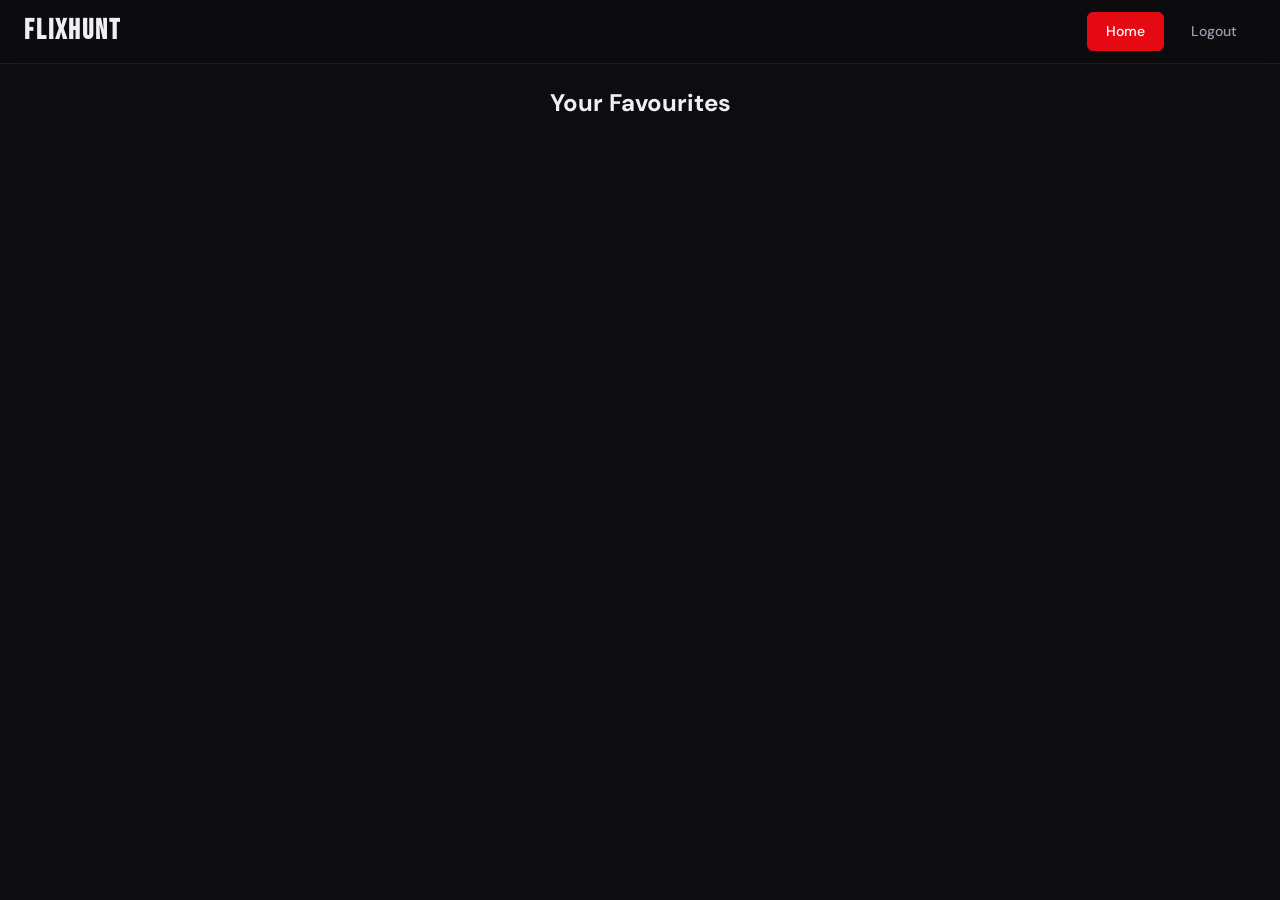
==== favourites.html @ 63d0334b "testing and editing login and favourites" ====
<!DOCTYPE html>
<html lang="en">
<head>
    <meta charset="UTF-8">
    <meta name="viewport" content="width=device-width, initial-scale=1.0">
    <title>Favourites</title>
    <link rel="stylesheet" href="style.css">
</head>
<body>

<div class="navbar">
    <h2>FlixHunt</h2>

    <div class="nav-right">
        <div class="nav-links">
            <a href="index.html">Home</a>
            <a href="#" onclick="logout()">Logout</a>
        </div>
    </div>
</div>

<h2 style="text-align:center; margin:20px;">Your Favourites</h2>

<div id="favorites-container" class="container"></div>

<script src="script.js"></script>

</body>
</html>
---- style.css ----
@import url('https://fonts.googleapis.com/css2?family=Bebas+Neue&family=DM+Sans:wght@400;500;600&display=swap');


:root {
  --bg-primary:    #0d0d0f;
  --bg-secondary:  #141418;
  --bg-card:       #1a1a20;
  --bg-card-hover: #21212a;
  --accent:        #e50914;
  --accent-soft:   #ff2d3a;
  --accent-glow:   rgba(229, 9, 20, 0.25);
  --gold:          #f5c518;
  --text-primary:  #f0eff4;
  --text-secondary:#9e9eae;
  --text-muted:    #5a5a6e;
  --border:        rgba(255,255,255,0.07);
  --border-hover:  rgba(255,255,255,0.15);
  --font-display:  'Bebas Neue', sans-serif;
  --font-body:     'DM Sans', sans-serif;
  --radius-card:   10px;
  --radius-btn:    6px;
  --transition:    0.2s ease;
}


*, *::before, *::after {
  box-sizing: border-box;
  margin: 0;
  padding: 0;
}

html { scroll-behavior: smooth; }

body {
  font-family: var(--font-body);
  background-color: var(--bg-primary);
  color: var(--text-primary);
  font-size: 16px;
  line-height: 1.6;
  min-height: 100vh;
}

a {
  color: inherit;
  text-decoration: none;
}

img {
  display: block;
  max-width: 100%;
}


.navbar {
  position: sticky;
  top: 0;
  z-index: 100;
  height: 64px;
  background-color: rgba(13, 13, 15, 0.92);
  backdrop-filter: blur(12px);
  border-bottom: 1px solid var(--border);
  display: flex;
  align-items: center;
  gap: 20px;
  padding: 0 24px;
}


.navbar h2 {
  font-family: var(--font-display);
  font-size: 28px;
  letter-spacing: 2px;
  color: var(--text-primary);
  flex-shrink: 0;
}

.nav-links {
  display: flex;
  align-items: center;
  gap: 8px;
}

.nav-links a {
  color: var(--text-secondary);
  font-size: 14px;
  font-weight: 500;
  padding: 7px 18px;
  border-radius: var(--radius-btn);
  border: 1px solid transparent;
  transition: color var(--transition), border-color var(--transition),
              background var(--transition);
}

.nav-links a:hover {
  color: var(--text-primary);
  border-color: var(--border-hover);
}

.nav-links a:first-child {
  background: var(--accent);
  color: #fff;
  border-color: var(--accent);
}

.nav-links a:first-child:hover {
  background: var(--accent-soft);
  border-color: var(--accent-soft);
}

.nav-right /*wasn't getting nav links and hamburger together */
{
  display:flex;
  align-items: center;
  gap: 10px;
  margin-left: auto;
}
.hamburger {
  display: flex;
  align-items: center;
  justify-content: center;
  font-size: 24px;
  cursor: pointer;
  color: var(--text-primary);
  padding: 4px 8px;
  border-radius: var(--radius-btn);
  transition: background var(--transition);
  flex-shrink: 0;
}

.hamburger:hover {
  background: var(--bg-card);
}

.hamburger svg
{
  width: 32px;
  height: 32px;
}

.search-bar
{
  display: flex;
  align-items: center;
  justify-content: center;
}
.menu {
   display: none; 
  position: absolute;
  top: 64px;
  right: 16px;
  width: 220px;
  background: var(--bg-secondary);
  border: 1px solid var(--border);
  border-radius: var(--radius-card);
  padding: 16px;
  z-index: 200;
  flex-direction: column;
  gap: 6px;
  box-shadow: 0 8px 24px rgba(0,0,0,0.5);
}

.menu.open {
  display: flex;
}


.menu p {
  font-size: 11px;
  text-transform: uppercase;
  letter-spacing: 1px;
  color: var(--text-muted);
  margin-top: 10px;
  margin-bottom: 2px;
}

.menu p:first-child {
  margin-top: 0;
}

#genre-list {
  display: flex;
  flex-direction: column;
  gap: 2px;
}

#genre-list a,
.menu > a {
  color: var(--text-secondary);
  font-size: 14px;
  padding: 7px 10px;
  border-radius: var(--radius-btn);
  transition: background var(--transition), color var(--transition);
}

#genre-list a:hover,
.menu > a:hover {
  background: var(--bg-card-hover);
  color: var(--text-primary);
}


.hero {
  display: flex;
  flex-direction: column;
  align-items: center;
  justify-content: center;
  text-align: center;
  padding: 72px 24px 48px;
  background: linear-gradient(to bottom, #1a0a0b, var(--bg-primary));
  gap: 16px;
}

.hero h1 {
  font-family: var(--font-display);
  font-size: clamp(48px, 10vw, 88px);
  letter-spacing: 4px;
  line-height: 1;
  color: var(--text-primary);
}

.hero input#search-input {
  width: 100%;
  max-width: 400px;
  padding: 12px 20px;
  background: var(--bg-card);
  border: 1px solid var(--border);
  border-radius: 30px 0 0 30px;
  color: var(--text-primary);
  font-family: var(--font-body);
  font-size: 15px;
  outline: none;
  transition: border-color var(--transition), box-shadow var(--transition);
}

.hero input#search-input::placeholder {
  color: var(--text-muted);
}

.hero input#search-input:focus {
  border-color: var(--accent);
  box-shadow: 0 0 0 3px var(--accent-glow);
}


.search-btn {
  padding: 12px 18px;
  background: var(--accent);
  color: #fff;
  border: none;
  border-radius: 0 30px 30px 0;
  cursor: pointer;
  align-items: center;
  justify-content: center;
  transition: background var(--transition);
}

.search-btn:hover {
  background: var(--accent-soft);
}


.watch-btn {
  padding: 12px 32px;
  background: transparent;
  color: var(--text-primary);
  border: 1px solid var(--border-hover);
  border-radius: 30px;
  font-family: var(--font-body);
  font-weight: 600;
  font-size: 15px;
  cursor: pointer;
  transition: background var(--transition), border-color var(--transition),
              transform var(--transition), color var(--transition);
  margin-top: 4px;
}

.watch-btn:hover {
  background: var(--bg-card);
  border-color: var(--accent);
  color: var(--accent-soft);
  transform: translateY(-2px);
}

.featured {
  max-width: 1200px;
  margin: 40px auto 32px;
  padding: 0 24px;
}

/* JS-injected featured card styles */
.featured .featured-card {
  display: flex;
  gap: 0;
  background: var(--bg-card);
  border: 1px solid var(--border);
  border-radius: 14px;
  overflow: hidden;
  align-items: stretch;
}

.featured .featured-card img {
  width: 240px;
  flex-shrink: 0;
  object-fit: cover;
}

.featured .featured-info {
  padding: 28px 28px;
  display: flex;
  flex-direction: column;
  justify-content: center;
  gap: 12px;
}

.featured .featured-info h2 {
  font-family: var(--font-display);
  font-size: 34px;
  letter-spacing: 1px;
  color: var(--text-primary);
}

.featured .featured-info .meta {
  display: flex;
  gap: 14px;
  font-size: 13px;
  color: var(--text-secondary);
  flex-wrap: wrap;
  align-items: center;
}

.featured .featured-info .rating {
  color: var(--gold);
  font-weight: 600;
  font-size: 14px;
}

.featured .featured-info p {
  font-size: 14px;
  color: var(--text-secondary);
  line-height: 1.75;
  max-width: 540px;
}

.container {
  display: flex;
  flex-wrap: wrap;
  gap: 18px;
  padding: 0 24px 60px;
  max-width: 1200px;
  margin: 0 auto;
}

.container .movie-card,
.container .card {
  width: 180px;
  background: var(--bg-card);
  border: 1px solid var(--border);
  border-radius: var(--radius-card);
  overflow: hidden;
  cursor: pointer;
  position: relative;
  transition: transform var(--transition), border-color var(--transition),
              background var(--transition);
}

.container .movie-card:hover,
.container .card:hover {
  transform: translateY(-4px);
  border-color: var(--border-hover);
  background: var(--bg-card-hover);
}


.container .movie-card img,
.container .card img {
  width: 100%;
  height: 260px;
  object-fit: cover;
  display: block;
  background: var(--bg-secondary);
}


.container .movie-card .no-poster,
.container .card .no-poster {
  width: 100%;
  height: 260px;
  display: flex;
  align-items: center;
  justify-content: center;
  background: var(--bg-secondary);
  color: var(--text-muted);
  font-size: 13px;
  text-align: center;
  padding: 16px;
}


.container .movie-card .card-body,
.container .card .card-body,
.container .movie-card .movie-info,
.container .card .movie-info {
  padding: 10px 12px 14px;
}

.container .movie-card .card-body strong,
.container .card .card-body strong,
.container .movie-card .movie-info strong,
.container .card .movie-info strong,
.container .movie-card h3,
.container .card h3 {
  display: block;
  font-size: 13px;
  font-weight: 600;
  color: var(--text-primary);
  white-space: nowrap;
  overflow: hidden;
  text-overflow: ellipsis;
  margin-bottom: 4px;
}


.container .movie-card p,
.container .card p {
  font-size: 12px;
  color: var(--text-muted);
  margin: 0;
}


.container .movie-card .rating,
.container .card .rating {
  font-size: 12px;
  color: var(--gold);
  font-weight: 600;
}


.container .movie-card .fav-btn,
.container .card .fav-btn {
  position: absolute;
  top: 8px;
  right: 8px;
  width: 30px;
  height: 30px;
  border-radius: 50%;
  border: none;
  background: rgba(13,13,15,0.75);
  color: var(--text-muted);
  font-size: 16px;
  cursor: pointer;
  display: flex;
  align-items: center;
  justify-content: center;
  backdrop-filter: blur(4px);
  transition: background var(--transition), color var(--transition),
              transform var(--transition);
}

.container .movie-card .fav-btn:hover,
.container .card .fav-btn:hover {
  background: var(--accent-glow);
  color: var(--accent-soft);
  transform: scale(1.1);
}

.container .movie-card .fav-btn.saved,
.container .card .fav-btn.saved {
  color: var(--accent);
}

.modal
{
  display: none;
  position: fixed;
  top: 0;
  left: 0;
  width:80%;
  height: 90%;
  background: rgba(0,0,0,0.8);
  justify-content: center;
  align-items: center;
}

.modal.show
{
  display: flex;
} 

.modal-content
{
  background: #222;
  padding: 20px;
  max-width: 500px;
}
.loading-msg,
.empty-msg {
  width: 100%;
  text-align: center;
  padding: 60px 0;
  color: var(--text-muted);
  font-size: 15px;
}

body:has(.form-container) {
  display: flex;
  align-items: center;
  justify-content: center;
  min-height: 100vh;
  background: var(--bg-primary);
  
  background-image: radial-gradient(ellipse at 50% 0%, #2a0a0b 0%, transparent 60%);
}

.form-container {
  width: 100%;
  max-width: 400px;
  padding: 40px 36px;
  background: var(--bg-secondary);
  border: 1px solid var(--border);
  border-radius: 16px;
  display: flex;
  flex-direction: column;
  gap: 14px;
  margin: 24px;
}

.form-container h2 {
  font-family: var(--font-display);
  font-size: 32px;
  letter-spacing: 2px;
  color: var(--text-primary);
  text-align: center;
  margin-bottom: 6px;
}

.form-container input[type="text"],
.form-container input[type="email"],
.form-container input[type="password"] {
  width: 100%;
  padding: 12px 16px;
  background: var(--bg-card);
  border: 1px solid var(--border);
  border-radius: var(--radius-btn);
  color: var(--text-primary);
  font-family: var(--font-body);
  font-size: 14px;
  outline: none;
  transition: border-color var(--transition), box-shadow var(--transition);
  letter-spacing: 0.5px;
}

.form-container input::placeholder {
  color: var(--text-muted);
  font-size: 13px;
  letter-spacing: 1px;
}

.form-container input:focus {
  border-color: var(--accent);
  box-shadow: 0 0 0 3px var(--accent-glow);
}

.form-container button {
  width: 100%;
  padding: 13px;
  background: var(--accent);
  color: #fff;
  border: none;
  border-radius: var(--radius-btn);
  font-family: var(--font-body);
  font-weight: 600;
  font-size: 15px;
  letter-spacing: 0.5px;
  cursor: pointer;
  margin-top: 4px;
  transition: background var(--transition), transform var(--transition);
}

.form-container button:hover {
  background: var(--accent-soft);
  transform: translateY(-1px);
}

.form-container button:active {
  transform: translateY(0);
}

.form-container p {
  text-align: center;
  font-size: 13px;
  color: var(--text-secondary);
  margin-top: 4px;
}

.form-container p a {
  color: var(--accent-soft);
  font-weight: 600;
  border-bottom: 1px solid transparent;
  transition: border-color var(--transition);
}

.form-container p a:hover {
  border-color: var(--accent-soft);
}


::-webkit-scrollbar { width: 6px; height: 6px; }
::-webkit-scrollbar-track { background: var(--bg-primary); }
::-webkit-scrollbar-thumb {
  background: var(--text-muted);
  border-radius: 3px;
}
::-webkit-scrollbar-thumb:hover { background: var(--text-secondary); }


@media (max-width: 768px) {
  .nav-links  { display: none; }
  .hamburger  { display: block; }
  .navbar     { padding: 0 16px; }

  .hero { padding: 48px 16px 32px; }
  .hero input#search-input { max-width: none; border-radius: 30px 0 0 30px; }

  .featured { margin: 24px auto 20px; padding: 0 14px; }
  .featured .featured-card { flex-direction: column; }
  .featured .featured-card img { width: 100%; height: 220px; }

  .container {
    gap: 12px;
    padding: 0 14px 40px;
    justify-content: center;
  }

  .container .movie-card,
  .container .card { width: 155px; }

  .container .movie-card img,
  .container .card img { height: 225px; }
}

@media (max-width: 480px) {
  .container { padding: 0 10px 40px; gap: 10px; }
  .container .movie-card,
  .container .card { width: 145px; }
  .container .movie-card img,
  .container .card img { height: 210px; }
}
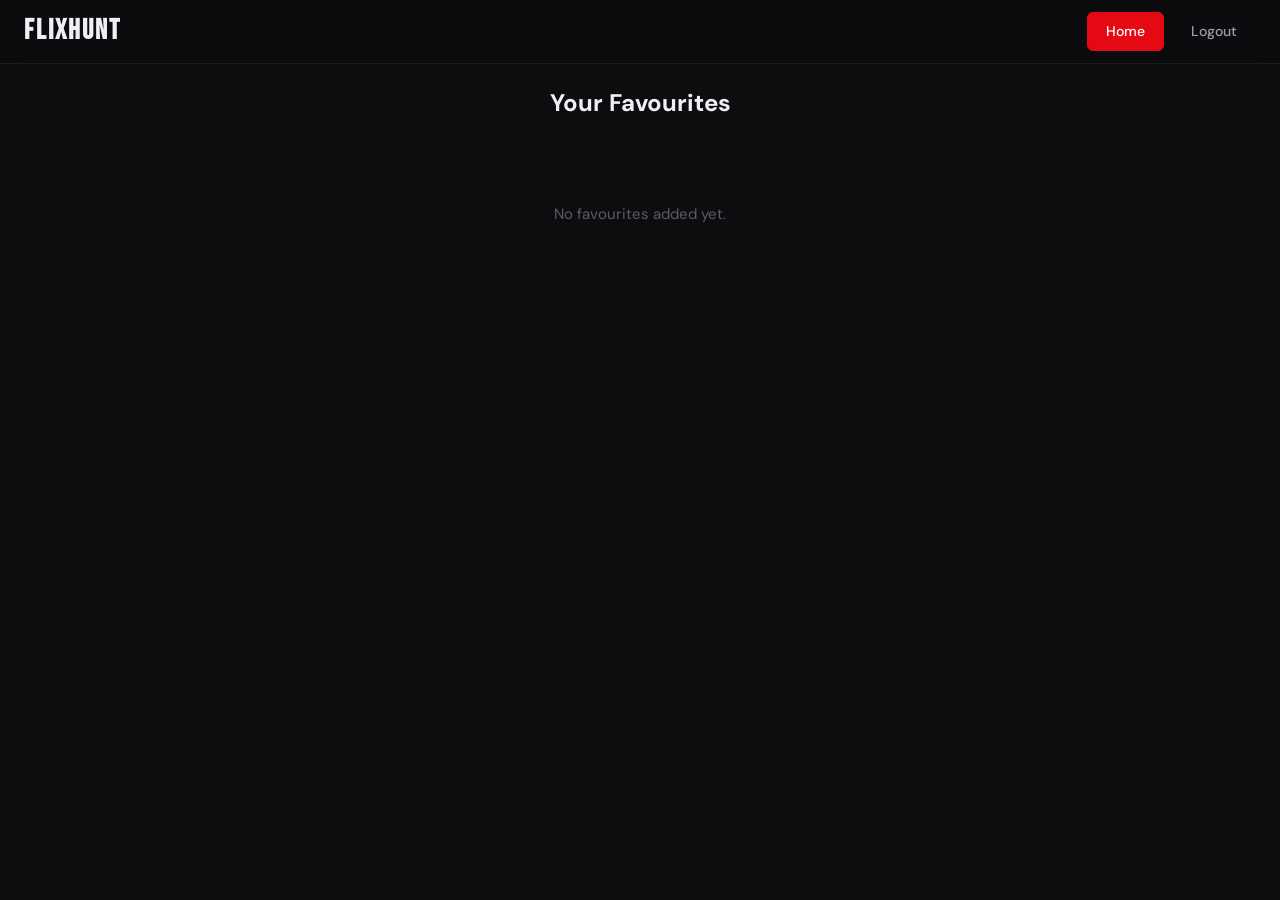
==== commit 398e82ca: "fix favourites display" ====
--- a/favourites.html
+++ b/favourites.html
@@ -21,8 +21,11 @@
 
 <h2 style="text-align:center; margin:20px;">Your Favourites</h2>
 
-<div id="favorites-container" class="container"></div>
+<div id="favourites-container" class="container"></div>
 
+<div id="movie-modal" class="modal">
+        <div class="modal-content" id="modal-content"></div>
+    </div>
 <script src="script.js"></script>
 
 </body>
--- a/style.css
+++ b/style.css
@@ -474,13 +474,14 @@
 {
   display: none;
   position: fixed;
-  top: 0;
+  top: 40px;
   left: 0;
-  width:80%;
-  height: 90%;
+  width:100%;
+  height: 100%;
   background: rgba(0,0,0,0.8);
   justify-content: center;
   align-items: center;
+  z-index: 1000;
 }
 
 .modal.show
@@ -488,12 +489,68 @@
   display: flex;
 } 
 
+.modal-content 
+{
+    background: white;
+    padding: 20px;
+    border-radius: 12px;
+} 
+
+.modal-layout 
+{
+    display: flex;
+    gap: 30px;
+    align-items: flex-start;
+}
+
+.modal-left 
+{
+    width: 25%;
+    display: flex;
+    flex-direction: column;
+    gap: 12px;
+}
+
+.modal-left img 
+{
+    width: 100%;
+    border-radius: 8px;
+}
+
+.modal-right 
+{
+    width: 65%;
+}
+
+.modal-right p 
+{
+    line-height: 1.6;
+    text-align: justify;
+}
+
+.close-btn 
+{
+    align-self: flex-end;
+    margin-top: 20px;
+    padding: 8px 16px;
+    border-radius: 5px;
+    cursor: pointer;
+    font-size: 14px;
+}
 .modal-content
 {
+  display: flex;
+  flex-direction: row;
+  gap: 20px;
   background: #222;
   padding: 20px;
-  max-width: 500px;
-}
+  width:85%;
+  max-width: 1200px;
+  height: 80vh;
+  border-radius: 12px;
+  overflow-y: auto;
+}
+
 .loading-msg,
 .empty-msg {
   width: 100%;
@@ -646,4 +703,36 @@
   .container .card { width: 145px; }
   .container .movie-card img,
   .container .card img { height: 210px; }
+}
+
+@media screen and (max-width: 786px) 
+{
+  .modal-content
+  {
+    flex-direction: column;
+    width: 90%;
+    height: auto;
+    max-height: 90vh;
+    overflow-y: auto;
+    display: flex;
+    flex-direction: column;
+    padding: 20px;
+  }
+
+  .modal-left
+  {
+    width: 100%;
+    text-align: center;
+  }
+
+  .modal-right
+  {
+    width: 100%;
+    margin-top: 20px;
+  }
+
+  modal-left img
+  {
+    max-width: 160px;
+  }
 }
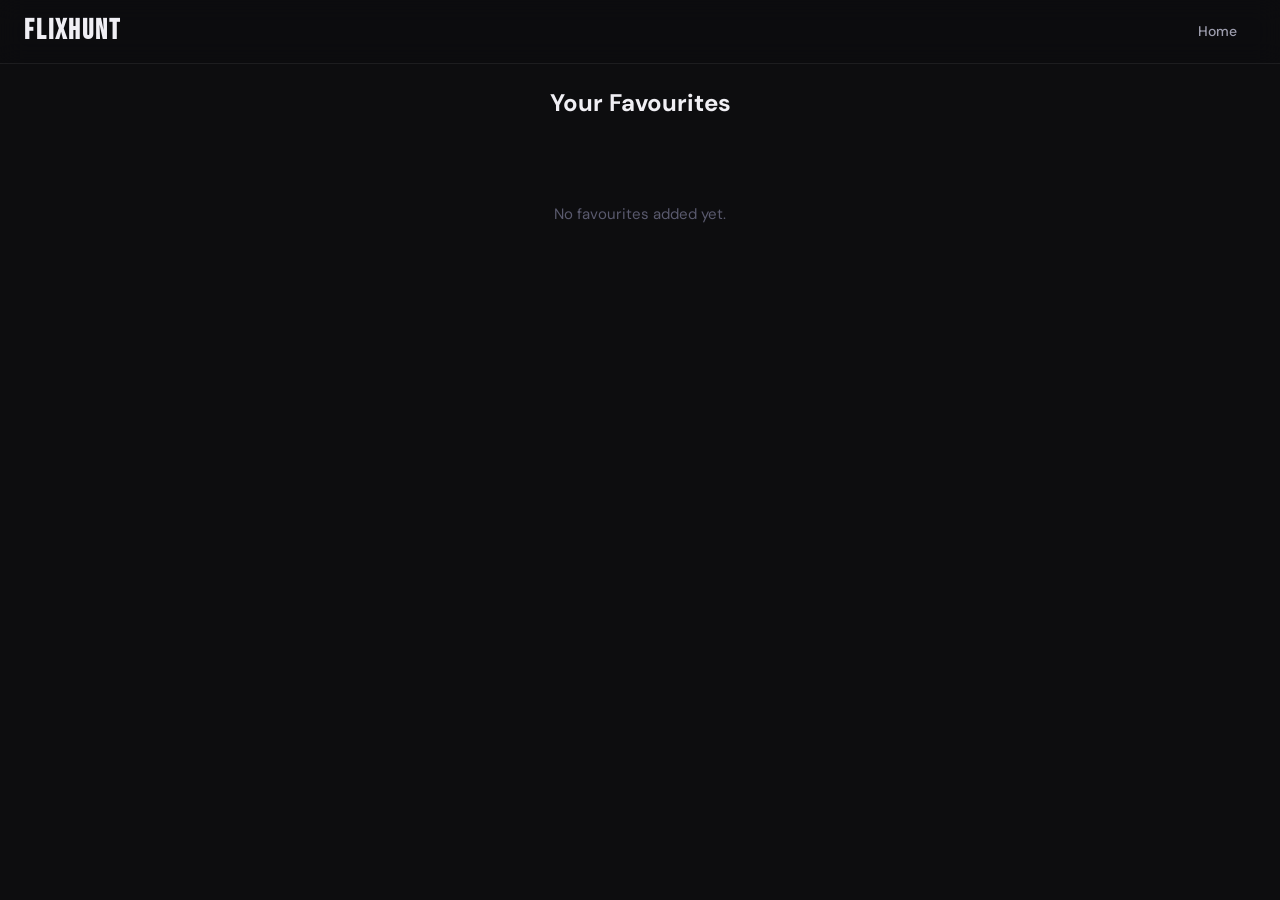
==== commit dbb05377: "live search, genre filter, favourites" ====
--- a/favourites.html
+++ b/favourites.html
@@ -5,6 +5,7 @@
     <meta name="viewport" content="width=device-width, initial-scale=1.0">
     <title>Favourites</title>
     <link rel="stylesheet" href="style.css">
+    <link rel="manifest" href="manifest.json">
 </head>
 <body>
 
@@ -14,7 +15,6 @@
     <div class="nav-right">
         <div class="nav-links">
             <a href="index.html">Home</a>
-            <a href="#" onclick="logout()">Logout</a>
         </div>
     </div>
 </div>
--- a/style.css
+++ b/style.css
@@ -92,7 +92,7 @@
               background var(--transition);
 }
 
-.nav-links a:hover {
+/* .nav-links a:hover {
   color: var(--text-primary);
   border-color: var(--border-hover);
 }
@@ -106,6 +106,18 @@
 .nav-links a:first-child:hover {
   background: var(--accent-soft);
   border-color: var(--accent-soft);
+} */
+
+#auth-link
+{
+  background: var(--accent);
+  color: #fff;
+  border-color: var(--accent);
+}
+
+#auth-link:hover
+{
+  background: var(--accent-soft);
 }
 
 .nav-right /*wasn't getting nav links and hamburger together */
@@ -207,7 +219,10 @@
   justify-content: center;
   text-align: center;
   padding: 72px 24px 48px;
-  background: linear-gradient(to bottom, #1a0a0b, var(--bg-primary));
+  background-image: 
+  linear-gradient(to bottom, rgba(26, 10, 11, 0.7), rgba(0, 0, 0, 0.7)),
+  url(film_strip-modified-removebg-preview.png);
+  background-size: 100% 100%;
   gap: 16px;
 }
 
@@ -242,7 +257,6 @@
   box-shadow: 0 0 0 3px var(--accent-glow);
 }
 
-
 .search-btn {
   padding: 12px 18px;
   background: var(--accent);
@@ -262,7 +276,7 @@
 
 .watch-btn {
   padding: 12px 32px;
-  background: transparent;
+  background: var(--accent-soft);
   color: var(--text-primary);
   border: 1px solid var(--border-hover);
   border-radius: 30px;
@@ -342,12 +356,13 @@
   max-width: 540px;
 }
 
-.container {
-  display: flex;
-  flex-wrap: wrap;
+.container 
+{
+  display: grid;
+  grid-template-columns: repeat(auto-fit, minmax(180px, 1fr));
   gap: 18px;
   padding: 0 24px 60px;
-  max-width: 1200px;
+  max-width: 1400px;
   margin: 0 auto;
 }
 
@@ -735,4 +750,73 @@
   {
     max-width: 160px;
   }
+}
+
+.genre-filter-bar 
+{
+  display:flex;
+  flex-wrap: wrap;
+  gap: 10px;
+  padding: 20px 24px;
+  justify-content: center;
+}
+
+.genre-btn
+{
+  padding: 8px 16px;
+  background: var(--bg-card);
+  color: white;
+  border: 1px solid var(--border);
+  border-radius: 20px;
+  cursor: pointer;
+}
+
+.genre-btn:hover
+{
+  border-color: var(--accent);
+}
+
+.genre-dropdown
+{
+  position:relative;
+}
+
+.genre-drop-btn
+{
+  background: var(--bg-card);
+  color: var(--text-primary);
+  border: 1px solid var(--border);
+  padding: 8px 16px;
+  border-radius: 6px;
+  cursor: pointer;
+}
+
+.genre-dropdown-menu
+{
+  display:none;
+  position: absolute;
+  top: 40px;
+  left: 0;
+  background: var(--bg-secondary);
+  min-width: 180px;
+  z-index: 300;
+  padding: 8px;
+}
+
+.genre-dropdown:hover .genre-dropdown-menu
+{
+  display: block;
+}
+
+.genre-dropdown-menu a
+{
+  display: block;
+  padding: 8px;
+  cursor: pointer;
+}
+
+.fav-btn.saved svg
+{
+  fill: var(--accent);
+  color: var(--accent);
 }
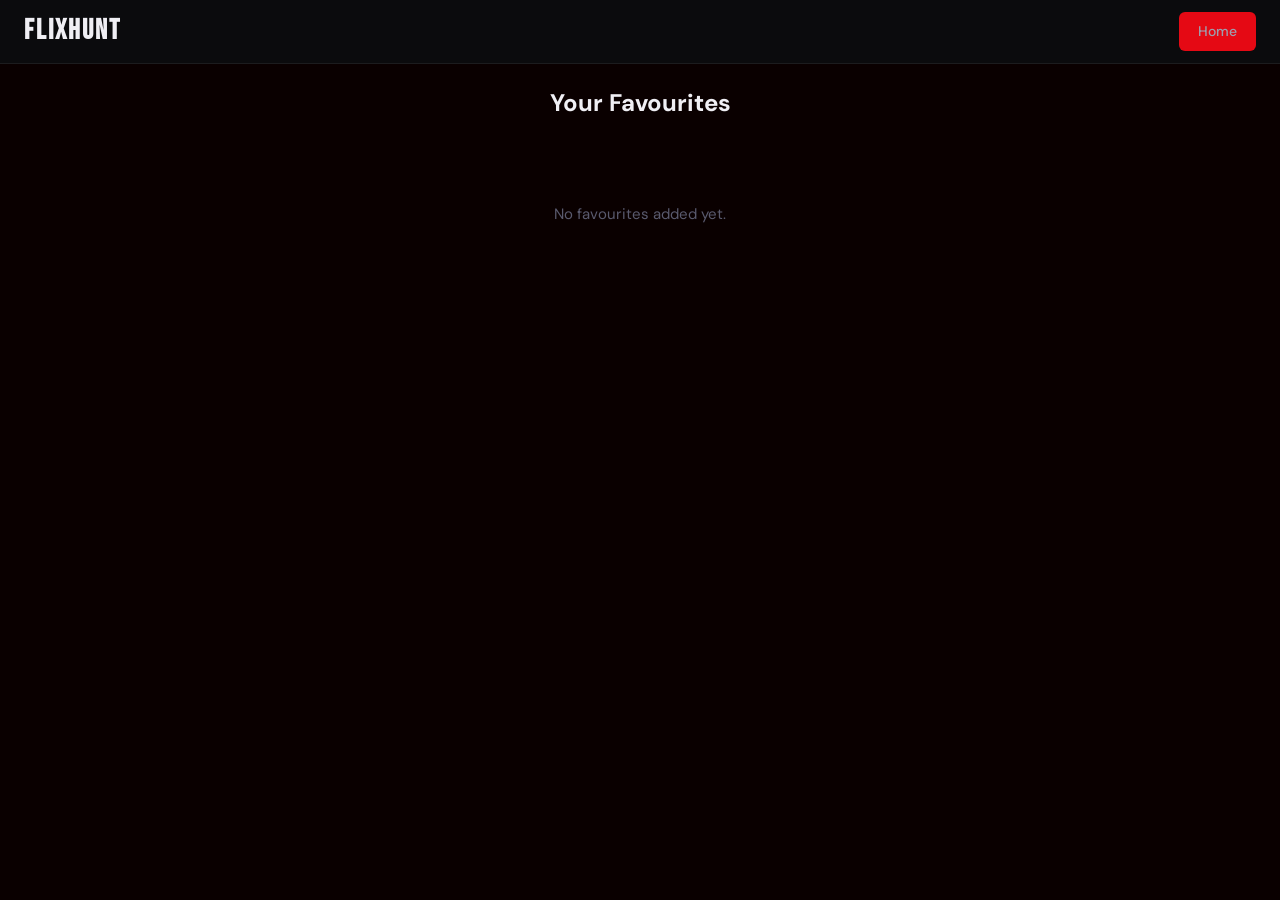
==== commit f4cb2a8e: "load more" ====
--- a/favourites.html
+++ b/favourites.html
@@ -14,7 +14,7 @@
 
     <div class="nav-right">
         <div class="nav-links">
-            <a href="index.html">Home</a>
+            <a href="index.html" class="accent-btn">Home</a>
         </div>
     </div>
 </div>
--- a/style.css
+++ b/style.css
@@ -34,7 +34,7 @@
 
 body {
   font-family: var(--font-body);
-  background-color: var(--bg-primary);
+  background-color: rgb(10, 0, 0);
   color: var(--text-primary);
   font-size: 16px;
   line-height: 1.6;
@@ -91,22 +91,6 @@
   transition: color var(--transition), border-color var(--transition),
               background var(--transition);
 }
-
-/* .nav-links a:hover {
-  color: var(--text-primary);
-  border-color: var(--border-hover);
-}
-
-.nav-links a:first-child {
-  background: var(--accent);
-  color: #fff;
-  border-color: var(--accent);
-}
-
-.nav-links a:first-child:hover {
-  background: var(--accent-soft);
-  border-color: var(--accent-soft);
-} */
 
 #auth-link
 {
@@ -368,7 +352,7 @@
 
 .container .movie-card,
 .container .card {
-  width: 180px;
+  width: 190px;
   background: var(--bg-card);
   border: 1px solid var(--border);
   border-radius: var(--radius-card);
@@ -819,4 +803,25 @@
 {
   fill: var(--accent);
   color: var(--accent);
+}
+
+.logout-style
+{
+  background: transparent;
+  color: var(--accent);
+  border: 1px solid var(--accent);
+}
+
+.accent-btn
+{
+  background: var(--accent);
+  color: white;
+  padding: 8px 18px;
+  border-radius: 6px;
+  border: 1px solid var(--accent);
+}
+
+.accent-btn:hover
+{
+  background: var(--accent)
 }
